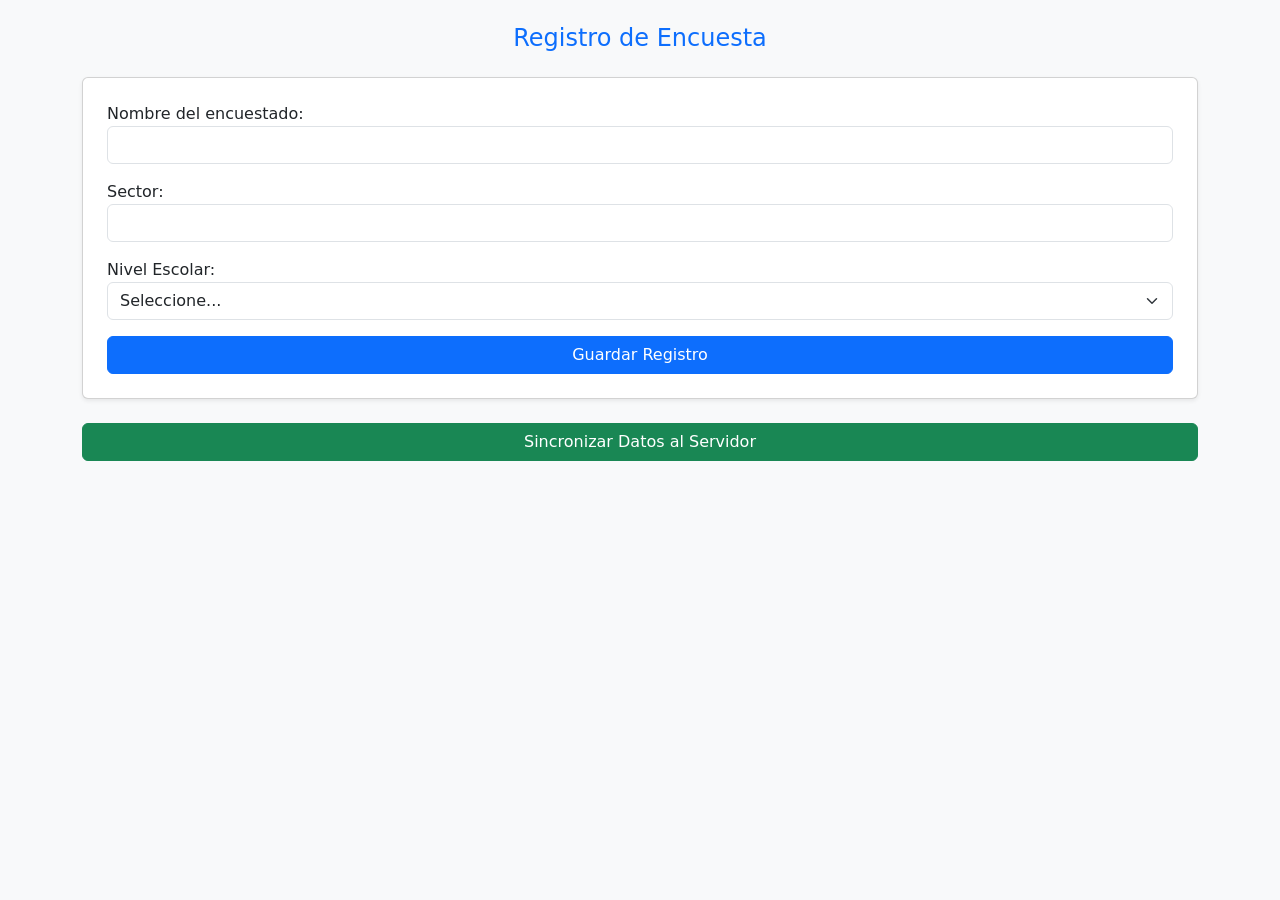
==== src/main/resources/index.html @ 0deaf91d "Main, Usuario, index, login, formulario, worker y gradle seteado para trabajar, inicio de tarea fina" ====
<!DOCTYPE html>
<html lang="es">
<head>
    <meta charset="UTF-8">
    <meta name="viewport" content="width=device-width, initial-scale=1.0, maximum-scale=1.0, user-scalable=no">
    <title>Encuestas PUCMM</title>
    <link href="https://cdn.jsdelivr.net/npm/bootstrap@5.3.2/dist/css/bootstrap.min.css" rel="stylesheet">
</head>
<body class="bg-light">
<div class="container mt-4">
    <h4 class="text-center text-primary mb-4">Registro de Encuesta</h4>

    <div class="card shadow-sm p-4 mb-4">
        <form id="encuestaForm">
            <!-- Punto 6: Campos solicitados -->
            <div class="mb-3">
                <label>Nombre del encuestado:</label>
                <input type="text" id="nombre" class="form-control" required>
            </div>
            <div class="mb-3">
                <label>Sector:</label>
                <input type="text" id="sector" class="form-control" required>
            </div>
            <div class="mb-3">
                <label>Nivel Escolar:</label>
                <select id="nivelEscolar" class="form-select" required>
                    <option value="">Seleccione...</option>
                    <option value="Básico">Básico</option>
                    <option value="Medio">Medio</option>
                    <option value="Grado Universitario">Grado Universitario</option>
                    <option value="Postgrado">Postgrado</option>
                    <option value="Doctorado">Doctorado</option>
                </select>
            </div>
            <!-- Simulación del usuario (Punto 10 lo haremos luego con Auth) -->
            <input type="hidden" id="usuarioRegistro" value="admin_prueba">

            <button type="submit" class="btn btn-primary w-100">Guardar Registro</button>
        </form>
    </div>

    <button id="btnSincronizar" class="btn btn-success w-100">Sincronizar Datos al Servidor</button>
    <div id="status" class="mt-3 text-center fw-bold"></div>
</div>

<script>
    // Iniciar Web Worker (Punto 8)
    const syncWorker = new Worker('worker.js');

    // Escuchar respuestas del worker
    syncWorker.onmessage = function(e) {
        if (e.data.status === 'SUCCESS') {
            localStorage.removeItem('encuestasOffline'); // Limpiamos los datos locales
            document.getElementById('status').innerText = "¡Sincronización Exitosa!";
            document.getElementById('status').className = "mt-3 text-center fw-bold text-success";
        }
    };

    document.getElementById('encuestaForm').addEventListener('submit', function(e) {
        e.preventDefault();

        // Punto 7: Capturar Geolocalización
        if (navigator.geolocation) {
            navigator.geolocation.getCurrentPosition(guardarDatos, mostrarErrorGPS);
        } else {
            alert("La geolocalización no es soportada por este navegador.");
        }
    });

    function guardarDatos(posicion) {
        const nuevaEncuesta = {
            nombre: document.getElementById('nombre').value,
            sector: document.getElementById('sector').value,
            nivelEscolar: document.getElementById('nivelEscolar').value,
            usuarioRegistro: document.getElementById('usuarioRegistro').value,
            latitud: posicion.coords.latitude,
            longitud: posicion.coords.longitude
        };

        // Punto 8: Almacenamiento Local (Web Storage)
        let encuestasGuardadas = JSON.parse(localStorage.getItem('encuestasOffline')) || [];
        encuestasGuardadas.push(nuevaEncuesta);
        localStorage.setItem('encuestasOffline', JSON.stringify(encuestasGuardadas));

        document.getElementById('encuestaForm').reset();
        alert("Encuesta guardada localmente. Total por sincronizar: " + encuestasGuardadas.length);
    }

    function mostrarErrorGPS(error) {
        alert("Error obteniendo GPS. Debe permitir la ubicación para registrar.");
    }

    // Botón manual para enviar datos
    document.getElementById('btnSincronizar').addEventListener('click', function() {
        let datos = localStorage.getItem('encuestasOffline');
        if (datos && JSON.parse(datos).length > 0) {
            document.getElementById('status').innerText = "Sincronizando...";
            // Le pasamos los datos al Web Worker para que los envíe en segundo plano
            syncWorker.postMessage({ type: 'SYNC', payload: datos });
        } else {
            alert("No hay datos pendientes por sincronizar.");
        }
    });
</script>
</body>
</html>
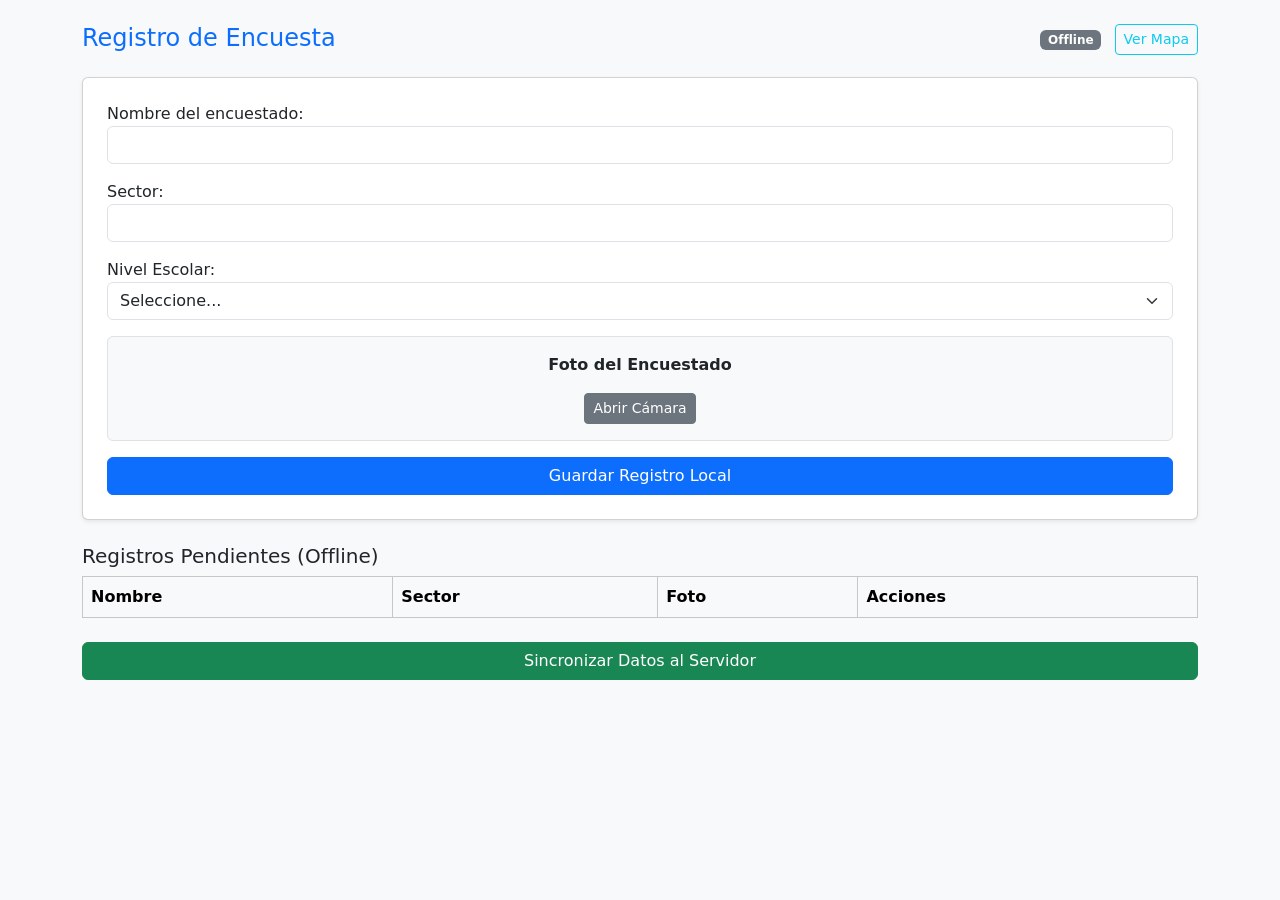
==== commit 23e15fa1: "Creacion de clases EncuestaServiceIml, encuesta.proto y configuraciones en docker-compose.yml, ducke" ====
--- a/src/main/resources/index.html
+++ b/src/main/resources/index.html
@@ -5,14 +5,30 @@
     <meta name="viewport" content="width=device-width, initial-scale=1.0, maximum-scale=1.0, user-scalable=no">
     <title>Encuestas PUCMM</title>
     <link href="https://cdn.jsdelivr.net/npm/bootstrap@5.3.2/dist/css/bootstrap.min.css" rel="stylesheet">
+    <!-- Librería Webcam Easy (Punto 14) -->
+    <script type="text/javascript" src="https://unpkg.com/webcam-easy/dist/webcam-easy.min.js"></script>
+    <style>
+        #webcam { width: 100%; max-width: 400px; border-radius: 8px; border: 2px solid #ccc; display: none; }
+        #canvas { display: none; } /* Oculto, solo se usa para extraer la imagen */
+        #fotoCapturada { width: 100%; max-width: 400px; border-radius: 8px; display: none; margin-top: 10px; }
+    </style>
 </head>
 <body class="bg-light">
 <div class="container mt-4">
-    <h4 class="text-center text-primary mb-4">Registro de Encuesta</h4>
-
+    <!-- Navegación y Usuario -->
+    <div class="d-flex justify-content-between mb-3">
+        <h4 class="text-primary">Registro de Encuesta</h4>
+        <div>
+            <span id="usuarioDisplay" class="badge bg-secondary me-2">Offline</span>
+            <a href="/mapa.html" class="btn btn-sm btn-outline-info">Ver Mapa</a>
+        </div>
+    </div>
+
+    <!-- Formulario Principal -->
     <div class="card shadow-sm p-4 mb-4">
         <form id="encuestaForm">
-            <!-- Punto 6: Campos solicitados -->
+            <input type="hidden" id="editIndex" value="-1"> <!-- Para saber si estamos editando (Punto 11) -->
+
             <div class="mb-3">
                 <label>Nombre del encuestado:</label>
                 <input type="text" id="nombre" class="form-control" required>
@@ -32,70 +48,218 @@
                     <option value="Doctorado">Doctorado</option>
                 </select>
             </div>
-            <!-- Simulación del usuario (Punto 10 lo haremos luego con Auth) -->
-            <input type="hidden" id="usuarioRegistro" value="admin_prueba">
-
-            <button type="submit" class="btn btn-primary w-100">Guardar Registro</button>
+
+            <!-- Cámara (Punto 14) -->
+            <div class="mb-3 text-center bg-light p-3 rounded border">
+                <label class="fw-bold mb-2">Foto del Encuestado</label><br>
+                <video id="webcam" autoplay playsinline></video>
+                <canvas id="canvas"></canvas>
+                <img id="fotoCapturada" src="">
+
+                <div class="mt-2">
+                    <button type="button" id="btnIniciarCamara" class="btn btn-sm btn-secondary">Abrir Cámara</button>
+                    <button type="button" id="btnTomarFoto" class="btn btn-sm btn-warning" style="display:none;">Capturar</button>
+                </div>
+            </div>
+
+            <button type="submit" class="btn btn-primary w-100" id="btnGuardar">Guardar Registro Local</button>
+            <button type="button" class="btn btn-secondary w-100 mt-2" id="btnCancelarEdicion" style="display:none;">Cancelar Edición</button>
         </form>
     </div>
 
-    <button id="btnSincronizar" class="btn btn-success w-100">Sincronizar Datos al Servidor</button>
+    <!-- Tabla de Registros Offline (Punto 11) -->
+    <h5 class="mt-4">Registros Pendientes (Offline)</h5>
+    <div class="table-responsive">
+        <table class="table table-bordered bg-white" id="tablaOffline">
+            <thead class="table-light">
+            <tr>
+                <th>Nombre</th>
+                <th>Sector</th>
+                <th>Foto</th>
+                <th>Acciones</th>
+            </tr>
+            </thead>
+            <tbody id="listaOffline">
+            <!-- Llenado por JS -->
+            </tbody>
+        </table>
+    </div>
+
+    <button id="btnSincronizar" class="btn btn-success w-100 mt-2 mb-5">Sincronizar Datos al Servidor</button>
     <div id="status" class="mt-3 text-center fw-bold"></div>
 </div>
 
 <script>
-    // Iniciar Web Worker (Punto 8)
-    const syncWorker = new Worker('worker.js');
-
-    // Escuchar respuestas del worker
-    syncWorker.onmessage = function(e) {
-        if (e.data.status === 'SUCCESS') {
-            localStorage.removeItem('encuestasOffline'); // Limpiamos los datos locales
-            document.getElementById('status').innerText = "¡Sincronización Exitosa!";
-            document.getElementById('status').className = "mt-3 text-center fw-bold text-success";
+    // --- 1. CONFIGURACIÓN DE CÁMARA (Punto 14) ---
+    const webcamElement = document.getElementById('webcam');
+    const canvasElement = document.getElementById('canvas');
+    const webcam = new Webcam(webcamElement, 'user', canvasElement); // 'user' = cámara frontal, 'environment' = trasera
+    let fotoBase64Actual = "";
+
+    document.getElementById('btnIniciarCamara').addEventListener('click', () => {
+        webcam.start()
+            .then(result => {
+                webcamElement.style.display = 'block';
+                document.getElementById('btnTomarFoto').style.display = 'inline-block';
+                document.getElementById('btnIniciarCamara').style.display = 'none';
+                document.getElementById('fotoCapturada').style.display = 'none';
+            })
+            .catch(err => {
+                alert("Error abriendo la cámara: " + err);
+            });
+    });
+
+    document.getElementById('btnTomarFoto').addEventListener('click', () => {
+        // snap() captura la imagen y devuelve un string en Base64
+        fotoBase64Actual = webcam.snap();
+        document.getElementById('fotoCapturada').src = fotoBase64Actual;
+        document.getElementById('fotoCapturada').style.display = 'block';
+        webcamElement.style.display = 'none';
+        document.getElementById('btnTomarFoto').style.display = 'none';
+        document.getElementById('btnIniciarCamara').style.display = 'inline-block';
+        document.getElementById('btnIniciarCamara').innerText = "Retomar Foto";
+        webcam.stop();
+    });
+
+    // --- 2. MANEJO DE USUARIO LOGUEADO (Punto 10) ---
+    let usuarioActual = "anonimo";
+    const userLocal = localStorage.getItem('usuarioLogueado');
+    if (userLocal) {
+        usuarioActual = JSON.parse(userLocal).usuario;
+        document.getElementById('usuarioDisplay').innerText = "Usuario: " + usuarioActual;
+        document.getElementById('usuarioDisplay').classList.replace('bg-secondary', 'bg-success');
+    } else {
+        // Si quieres forzar el login, descomenta la siguiente línea:
+        // window.location.href = '/login.html';
+    }
+
+    // --- 3. GESTIÓN OFFLINE Y EDICIÓN (Punto 11) ---
+    function cargarTablaOffline() {
+        const tbody = document.getElementById('listaOffline');
+        tbody.innerHTML = '';
+        let encuestas = JSON.parse(localStorage.getItem('encuestasOffline')) || [];
+
+        encuestas.forEach((enc, index) => {
+            let fotoHtml = enc.fotoBase64 ? `<img src="${enc.fotoBase64}" width="40" height="40" style="border-radius:50%">` : 'Sin foto';
+            tbody.innerHTML += `
+                    <tr>
+                        <td>${enc.nombre}</td>
+                        <td>${enc.sector}</td>
+                        <td>${fotoHtml}</td>
+                        <td>
+                            <button onclick="editarRegistro(${index})" class="btn btn-sm btn-info">Editar</button>
+                            <button onclick="borrarRegistro(${index})" class="btn btn-sm btn-danger">Borrar</button>
+                        </td>
+                    </tr>
+                `;
+        });
+    }
+
+    // Cargar tabla al iniciar
+    cargarTablaOffline();
+
+    // Borrar (Punto 11)
+    window.borrarRegistro = function(index) {
+        if(confirm("¿Seguro que deseas eliminar este registro local?")) {
+            let encuestas = JSON.parse(localStorage.getItem('encuestasOffline')) || [];
+            encuestas.splice(index, 1);
+            localStorage.setItem('encuestasOffline', JSON.stringify(encuestas));
+            cargarTablaOffline();
         }
     };
 
+    // Editar (Punto 11)
+    window.editarRegistro = function(index) {
+        let encuestas = JSON.parse(localStorage.getItem('encuestasOffline')) || [];
+        let enc = encuestas[index];
+
+        document.getElementById('nombre').value = enc.nombre;
+        document.getElementById('sector').value = enc.sector;
+        document.getElementById('nivelEscolar').value = enc.nivelEscolar;
+        document.getElementById('editIndex').value = index;
+
+        if(enc.fotoBase64) {
+            fotoBase64Actual = enc.fotoBase64;
+            document.getElementById('fotoCapturada').src = fotoBase64Actual;
+            document.getElementById('fotoCapturada').style.display = 'block';
+        }
+
+        document.getElementById('btnGuardar').innerText = "Actualizar Registro";
+        document.getElementById('btnGuardar').classList.replace('btn-primary', 'btn-warning');
+        document.getElementById('btnCancelarEdicion').style.display = 'block';
+        window.scrollTo(0, 0); // Subir la pantalla
+    };
+
+    document.getElementById('btnCancelarEdicion').addEventListener('click', limpiarFormulario);
+
+    function limpiarFormulario() {
+        document.getElementById('encuestaForm').reset();
+        document.getElementById('editIndex').value = "-1";
+        document.getElementById('btnGuardar').innerText = "Guardar Registro Local";
+        document.getElementById('btnGuardar').classList.replace('btn-warning', 'btn-primary');
+        document.getElementById('btnCancelarEdicion').style.display = 'none';
+        document.getElementById('fotoCapturada').style.display = 'none';
+        fotoBase64Actual = "";
+        if(webcamElement.style.display === 'block') webcam.stop();
+    }
+
+    // --- 4. GUARDAR / ACTUALIZAR (Puntos 6, 7, 11, 14) ---
     document.getElementById('encuestaForm').addEventListener('submit', function(e) {
         e.preventDefault();
-
-        // Punto 7: Capturar Geolocalización
         if (navigator.geolocation) {
-            navigator.geolocation.getCurrentPosition(guardarDatos, mostrarErrorGPS);
+            navigator.geolocation.getCurrentPosition(procesarGuardado, mostrarErrorGPS);
         } else {
-            alert("La geolocalización no es soportada por este navegador.");
-        }
-    });
-
-    function guardarDatos(posicion) {
-        const nuevaEncuesta = {
+            alert("La geolocalización no es soportada.");
+        }
+    });
+
+    function procesarGuardado(posicion) {
+        let encuestasGuardadas = JSON.parse(localStorage.getItem('encuestasOffline')) || [];
+        let indexEdicion = parseInt(document.getElementById('editIndex').value);
+
+        const datos = {
             nombre: document.getElementById('nombre').value,
             sector: document.getElementById('sector').value,
             nivelEscolar: document.getElementById('nivelEscolar').value,
-            usuarioRegistro: document.getElementById('usuarioRegistro').value,
+            usuarioRegistro: usuarioActual,
             latitud: posicion.coords.latitude,
-            longitud: posicion.coords.longitude
+            longitud: posicion.coords.longitude,
+            fotoBase64: fotoBase64Actual // La foto capturada
         };
 
-        // Punto 8: Almacenamiento Local (Web Storage)
-        let encuestasGuardadas = JSON.parse(localStorage.getItem('encuestasOffline')) || [];
-        encuestasGuardadas.push(nuevaEncuesta);
+        if (indexEdicion >= 0) {
+            // Modo Edición
+            encuestasGuardadas[indexEdicion] = datos;
+            alert("Registro actualizado correctamente.");
+        } else {
+            // Modo Nuevo
+            encuestasGuardadas.push(datos);
+            alert("Encuesta guardada localmente.");
+        }
+
         localStorage.setItem('encuestasOffline', JSON.stringify(encuestasGuardadas));
-
-        document.getElementById('encuestaForm').reset();
-        alert("Encuesta guardada localmente. Total por sincronizar: " + encuestasGuardadas.length);
-    }
-
-    function mostrarErrorGPS(error) {
-        alert("Error obteniendo GPS. Debe permitir la ubicación para registrar.");
-    }
-
-    // Botón manual para enviar datos
+        limpiarFormulario();
+        cargarTablaOffline();
+    }
+
+    function mostrarErrorGPS(error) { alert("Debe permitir la ubicación para registrar."); }
+
+    // --- 5. SINCRONIZACIÓN (Web Worker) ---
+    const syncWorker = new Worker('worker.js');
+    syncWorker.onmessage = function(e) {
+        if (e.data.status === 'SUCCESS') {
+            localStorage.removeItem('encuestasOffline');
+            cargarTablaOffline();
+            document.getElementById('status').innerText = "¡Sincronización Exitosa!";
+            document.getElementById('status').className = "mt-3 text-center fw-bold text-success";
+            setTimeout(() => { document.getElementById('status').innerText = ""; }, 3000);
+        }
+    };
+
     document.getElementById('btnSincronizar').addEventListener('click', function() {
         let datos = localStorage.getItem('encuestasOffline');
         if (datos && JSON.parse(datos).length > 0) {
             document.getElementById('status').innerText = "Sincronizando...";
-            // Le pasamos los datos al Web Worker para que los envíe en segundo plano
             syncWorker.postMessage({ type: 'SYNC', payload: datos });
         } else {
             alert("No hay datos pendientes por sincronizar.");
